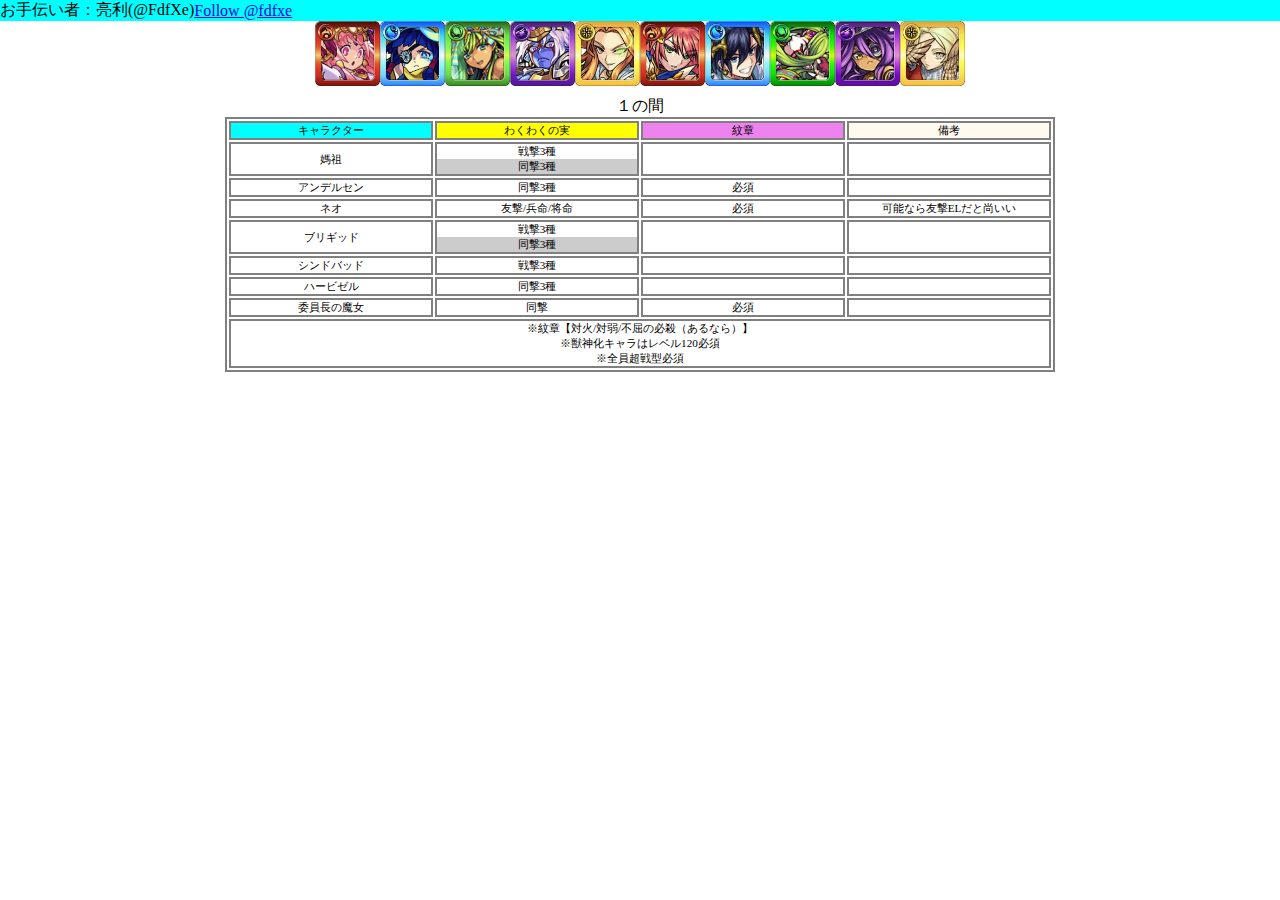
==== @FdfXe/index.html @ cffade26 "Add files via upload" ====
<!DOCTYPE html>
<html lang="ja">
<head>
    <meta charset="UTF-8">
    <meta http-equiv="X-UA-Compatible" content="IE=edge">
    <meta name="viewport" content="width=device-width, initial-scale=1.0">
    <title>天魔手伝い注意事項</title>
    <link rel="stylesheet" href="style.css">
    <link rel="stylesheet" href="../common.css">
    <link rel="shortcut icon" href="../img//tenma_thum.png" type="image/x-icon">
</head>
<body>
    <header>
        <div id="head">
          お手伝い者：亮利(@FdfXe)<a href="https://twitter.com/fdfxe?ref_src=twsrc%5Etfw" class="twitter-follow-button" data-show-count="false">Follow @fdfxe</a><script async src="https://platform.twitter.com/widgets.js" charset="utf-8"></script>
        </div>
    </header>

    <div class="tabs">
      <div class="tabs_container">
        <input id="flr-one" type="radio" name="tab_item">
        <label class="tab_item" id="flr-one_label" for="flr-one" accesskey="1"><!--１の間--></label>
        <input id="flr-two" type="radio" name="tab_item">
        <label class="tab_item" id="flr-two_label" for="flr-two" accesskey="2"><!--２の間--></label>
        <input id="flr-three" type="radio" name="tab_item">
        <label class="tab_item" id="flr-three_label" for="flr-three" accesskey="3"><!--３の間--></label>
        <input id="flr-four" type="radio" name="tab_item">
        <label class="tab_item" id="flr-four_label" for="flr-four" accesskey="4"><!--４の間--></label>
        <input id="flr-five" type="radio" name="tab_item">
        <label class="tab_item" id="flr-five_label" for="flr-five" accesskey="5"><!--５の間--></label>
        <input id="flr-six" type="radio" name="tab_item">
        <label class="tab_item" id="flr-six_label" for="flr-six" accesskey="6"><!--６の間--></label>
        <input id="flr-seven" type="radio" name="tab_item">
        <label class="tab_item" id="flr-seven_label" for="flr-seven" accesskey="7"><!--７の間--></label>
        <input id="flr-eight" type="radio" name="tab_item">
        <label class="tab_item" id="flr-eight_label" for="flr-eight" accesskey="8"><!--８の間--></label>
        <input id="flr-nine" type="radio" name="tab_item">
        <label class="tab_item" id="flr-nine_label" for="flr-nine" accesskey="9"><!--９の間--></label>
        <input id="flr-ten" type="radio" name="tab_item">
        <label class="tab_item" id="flr-ten_label" for="flr-ten" accesskey="0"><!--１０の間--></label>
      </div>

      <!-- 1の間 -->
      <div class="tab_content" id="flr-one_content">
        <div class="tab_content_description">
          <p class="c-txtsp">１の間</p>
          <table>
              <tr>
                  <td class="charactor">キャラクター</td>
                  <td class="wakuwaku">わくわくの実</td>
                  <td class="emblem">紋章</td>
                  <td class="remarks">備考</td>
              </tr>
              <tr>
                  <td>媽祖</td>
                  <td>
                    <p>戦撃3種</p>
                    <p>同撃3種</p>
                  </td>
                  <td></td>
                  <td></td>
              </tr>
              <tr>
                  <td>アンデルセン</td>
                  <td>同撃3種</td>
                  <td>必須</td>
                  <td></td>
              </tr>
              <tr>
                  <td>ネオ</td>
                  <td>友撃/兵命/将命</td>
                  <td>必須</td>
                  <td>可能なら友撃ELだと尚いい</td>
              </tr>
              <tr>
                  <td>ブリギッド</td>
                  <td>
                    <p>戦撃3種</p>
                    <p>同撃3種</p>
                  </td>
                  <td></td>
                  <td></td>
              </tr>
              <tr>
                  <td>シンドバッド</td>
                  <td>戦撃3種</td>
                  <td></td>
                  <td></td>
              </tr>
              <tr>
                  <td>ハービゼル</td>
                  <td>同撃3種</td>
                  <td></td>
                  <td></td>
              </tr>
              <tr>
                  <td>委員長の魔女</td>
                  <td>同撃</td>
                  <td>必須</td>
                  <td></td>
              </tr>
              <tr><td colspan="4">
                ※紋章【対火/対弱/不屈の必殺（あるなら）】
                <br>※獣神化キャラはレベル120必須
                <br>※全員超戦型必須
              </td></tr>
          </table>
        </div>
      </div>
      <!-- 2の間 -->
      <div class="tab_content" id="flr-two_content">
        <div class="tab_content_description">
          <p class="c-txtsp">２の間</p>
          <table>
            <tr>
              <td class="charactor">キャラクター</td>
              <td class="wakuwaku">わくわくの実</td>
              <td class="emblem">紋章</td>
              <td class="remarks">備考</td>
            </tr>
            <tr>
              <td>中臣鎌足</td>
              <td>
                <p>戦撃3種</p>
                <p>戦撃/戦命撃/将命</p>
                <p>同命/同速命/将命</p>
                <p>撃撃3種</p>
                <p>同撃3種</p>
              </td>
              <td></td>
              <td>超戦型必須</td>
            </tr>
            <tr>
              <td>ツタンカーメン</td>
              <td>戦撃3種</td>
              <td>推奨</td>
              <td>
                <p>紋章にひよこあると尚○</p>
                <p>超戦型必須</p>
              </td>
            </tr>
            <tr>
              <td>プレデビオル</td>
              <td>同撃3種</td>
              <td>推奨</td>
              <td>超戦型必須</td>
            </tr>
            <tr>
              <td>
                <p>木崎レイジ<sup>※1</sup></p>
                <p>弁慶<sup>※1</sup></p>
              </td>
              <td>同撃3種</td>
              <td>必須</td>
              <td>
                <p>紋章にひよこあると尚○</p>
                <p>超戦型必須</p>
              </td>
            </tr>
            <tr>
              <td>麻倉葉<sup>※1</sup></td>
              <td>同命/同速命/将命</td>
              <td></td>
              <td>紋章にひよこあると尚○<br>※2</td>
            </tr>
            <tr>
              <td colspan="4" class="comment">
                <p>
                  ※紋章【対水】
                  <br>※獣神化キャラはレベル120必須
                </p>
                <p>※1 可能だがプレビデオル推奨</p>
                <p>※2 麻倉葉はマルチステイ編成となる事と、依頼者が今後1人で勝てる様になる事を考慮するとサポートキャラよりアタッカーキャラを動かした方がよいため、キャラがいない場合でお願いします</p>
              </td>
            </tr>
          </table>
        </div>
      </div>
      <!-- 3の間 -->
      <div class="tab_content" id="flr-three_content">
        <div class="tab_content_description">
          <p class="c-txtsp">３の間</p>
          <table>
            <tr>
              <td class="charactor">キャラクター</td>
              <td class="wakuwaku">わくわくの実</td>
              <td class="emblem">紋章</td>
              <td class="remarks">備考</td>
            </tr>
            <tr>
              <td>鬼丸</td>
              <td>
                <p>同命/戦命撃/将命</p>
                <p>撃撃/戦撃/撃命撃</p>
                <p>同撃3種</p>
                <p>戦撃3種</p>
                <p>撃撃3種</p>
              </td>
              <td></td>
              <td>超戦型必須</td>
            </tr>
            <tr>
              <td>
                <p>アヌ</p>
                <p>えびす</p>
                <p>曹操</p>
                <p>アルスラーン</p>
              </td>
              <td>撃撃3種</td>
              <td>推奨</td>
              <td>超戦型必須</td>
            </tr>
            <tr>
              <td>
                <p>アップル</p>
                <p>マスタング</p>
                <p>バーソロミューロバーツ</p>
                <p>スキッティ</p>
                <p>ペルセウス</p>
                <p>楊貴妃</p>
                <p>エリザベス一世</p>
                <p>リンツー</p>
                <p>アレキサンドライト</p>
              </td>
              <td>同命/ちび癒し/ケガ減り</td>
              <td>推奨</td>
              <td>
                <p>【同命/ちび癒し/ケガ減り】厳選キャラ群</p>
                <p>上から推奨順</p>
                <p>スキッティとリンツーは不屈の必殺不要</p>
              </td>
            </tr>
            <tr>
              <td>フレアミス</td>
              <td>ちび癒し</td>
              <td>推奨</td>
              <td></td>
            </tr>
            <tr>
              <td>
                <p>ザッハトルテ</p>
                <p>チュミー</p>
              </td>
              <td>
                <p>ちび癒し</p>
                <p>ケガ減り</p>
              </td>
              <td>推奨</td>
              <td></td>
            </tr>
            <tr>
              <td colspan="4">
                ※3の間は爆発枠を入れて鬼丸にパワーフィールドを安定して乗せる場合と、爆発枠無しで鬼丸艦隊にする場合がありますが、どちらでも対応出来ます、ファウストはお手伝いを依頼される方が一人でも勝てる様にするためを考えた場合にややファウスト頼りになる部分が多いので使わない事にしました
                <br>※紋章【対木/対弱/不屈の必殺(あるなら)】
                <br>※獣神化キャラはレベル120必須
              </td>
            </tr>
          </table>
        </div>
      </div>
      <!-- 4の間 -->
      <div class="tab_content" id="flr-four_content">
        <div class="tab_content_description">
          <p class="c-txtsp">４の間</p>
          <table>
              <tr>
                <td class="charactor">キャラクター</td>
                <td class="wakuwaku">わくわくの実</td>
                <td class="emblem">紋章</td>
                <td class="remarks">備考</td>
              </tr>
              
              <tr>
                <td>ニュートンα</td>
                <td>
                  <p>戦撃3種</p>
                  <p>撃撃3種</p>
                  <p>兵命/将命</p>
                  <p>同撃3種</p>
                </td>
                <td></td>
                <td>超戦型必須</td>
              </tr>
              <tr>
                <td>アムロ</td>
                <td>同撃/兵命/将命</td>
                <td>推奨</td>
                <td>超戦型必須</td>
              </tr>
              <tr>
                <td>ドン・キホーテ</td>
                <td>同撃/兵命/将命</td>
                <td>推奨</td>
                <td></td>
              </tr>
              <tr>
                <td>ジャック・ザ・リッパー</td>
                <td>
                  <p>撃撃3種</p>
                  <p>同撃3種</p>
                </td>
                <td>推奨</td>
                <td></td>
              </tr>
              <tr>
                <td>安倍晴明</td>
                <td>
                  <p>同撃/兵命/将命</p>
                  <p>撃撃3種</p>
                </td>
                <td>推奨</td>
                <td>コネクトスキルの書必須</td>
              </tr>
              <tr>
                <td>
                  <p>ロイゼ</p>
                  <p>ドローン</p>
                  <p>リカラス</p>
                </td>
                <td>同撃/兵命/将命</td>
                <td>必須</td>
                <td></td>
              </tr>
              <tr>
                <td>リバティ</td>
                <td>
                  <p>撃撃3種</p>
                  <p>兵命/将命</p>
                </td>
                <td>必須</td>
                <td></td>
              </tr>
              <tr>
                <td>牡丹</td>
                <td>同撃/兵命/将命</td>
                <td>必須</td>
                <td></td>
              </tr>
              <tr>
                <td>ドローン</td>
                <td>同撃/兵命/将命</td>
                <td>必須</td>
                <td></td>
              </tr>
              <tr>
                <td>リカラス</td>
                <td>兵命/将命</td>
                <td>必須</td>
                <td></td>
              </tr>
              <tr>
                <td colspan="4">
                  ※紋章【対闇/対弱】
                  <br>※獣神化キャラはレベル120必須
                </td>
              </tr>
          </table>
        </div>
      </div>
      <!-- 5の間 -->
      <div class="tab_content" id="flr-five_content">
        <div class="tab_content_description">
          <p class="c-txtsp">５の間</p>
          <table>
              <tr>
                <td class="charactor">キャラクター</td>
                <td class="wakuwaku">わくわくの実</td>
                <td class="emblem">紋章</td>
                <td class="remarks">備考</td>
              </tr>
              <tr>
                <td>キャラクター</td>
                <td>わくわくの実</td>
                <td>紋章</td>
                <td>備考</td>
              </tr>
          </table>
        </div>
      </div>
      <!-- 6の間 -->
      <div class="tab_content" id="flr-six_content">
        <div class="tab_content_description">
          <p class="c-txtsp">６の間</p>
          <table>
              <tr>
                <td class="charactor">キャラクター</td>
                <td class="wakuwaku">わくわくの実</td>
                <td class="emblem">紋章</td>
                <td class="remarks">備考</td>
              </tr>
              <tr>
                <td>キャラクター</td>
                <td>わくわくの実</td>
                <td>紋章</td>
                <td>備考</td>
              </tr>
          </table>
        </div>
      </div>
      <!-- 7の間 -->
      <div class="tab_content" id="flr-seven_content">
        <div class="tab_content_description">
          <p class="c-txtsp">７の間</p>
          <table>
              <tr>
                <td class="charactor">キャラクター</td>
                <td class="wakuwaku">わくわくの実</td>
                <td class="emblem">紋章</td>
                <td class="remarks">備考</td>
              </tr>
              <tr>
                <td>キャラクター</td>
                <td>わくわくの実</td>
                <td>紋章</td>
                <td>備考</td>
              </tr>
          </table>
        </div>
      </div>
      <!-- 8の間 -->
      <div class="tab_content" id="flr-eight_content">
        <div class="tab_content_description">
          <p class="c-txtsp">８の間</p>
          <table>
              <tr>
                <td class="charactor">キャラクター</td>
                <td class="wakuwaku">わくわくの実</td>
                <td class="emblem">紋章</td>
                <td class="remarks">備考</td>
              </tr>
              <tr>
                <td>キャラクター</td>
                <td>わくわくの実</td>
                <td>紋章</td>
                <td>備考</td>
              </tr>
          </table>
        </div>
      </div>
      <!-- 9の間 -->
      <div class="tab_content" id="flr-nine_content">
        <div class="tab_content_description">
          <p class="c-txtsp">９の間</p>
          <table>
              <tr>
                <td class="charactor">キャラクター</td>
                <td class="wakuwaku">わくわくの実</td>
                <td class="emblem">紋章</td>
                <td class="remarks">備考</td>
              </tr>
              <tr>
                <td>キャラクター</td>
                <td>わくわくの実</td>
                <td>紋章</td>
                <td>備考</td>
              </tr>
          </table>
        </div>
      </div>
      <!-- 10の間 -->
      <div class="tab_content" id="flr-ten_content">
        <div class="tab_content_description">
          <p class="c-txtsp">１０の間</p>
          <table>
              <tr>
                <td class="charactor">キャラクター</td>
                <td class="wakuwaku">わくわくの実</td>
                <td class="emblem">紋章</td>
                <td class="remarks">備考</td>
              </tr>
              <tr>
                <td>キャラクター</td>
                <td>わくわくの実</td>
                <td>紋章</td>
                <td>備考</td>
              </tr>
          </table>
        </div>
      </div>
    </div>

    <footer></footer>
    <script src="./script.js"></script>
</body>
</html>
---- common.css ----
.charactor {
    background-color: aqua;
}
.wakuwaku {
    background-color: yellow;
}
.emblem {
    background-color: violet;
}
.remarks {
    background-color: floralwhite;
}

#flr-one_label {
    background:
        url(./img/1.jpg) no-repeat center/100%;
}
#flr-two_label {
    background:
        url(./img/2.jpg) no-repeat center/100%;
}
#flr-three_label {
    background:
        url(./img/3.jpg) no-repeat center/100%;
}
#flr-four_label {
    background:
        url(./img/4.jpg) no-repeat center/100%;
}
#flr-five_label {
    background:
        url(./img/5.jpg) no-repeat center/100%;
}
#flr-six_label {
    background:
        url(./img/6.jpg) no-repeat center/100%;
}
#flr-seven_label {
    background:
        url(./img/7.jpg) no-repeat center/100%;
}
#flr-eight_label {
    background:
        url(./img/8.jpg) no-repeat center/100%;
}
#flr-nine_label {
    background:
        url(./img/9.jpg) no-repeat center/100%;
}
#flr-ten_label {
    background:
        url(./img/10.jpg) no-repeat center/100%;
}

* {
    padding: 0;
    margin: 0;
}
::-webkit-scrollbar {
    display: none;
}

#head {
    width: 100%;
    background-color: aqua;
}
.twitter-follow-button {
    vertical-align: middle;
}

/*タブ切り替え全体のスタイル*/
.tabs {
    margin-top: 50px;
    padding-bottom: 40px;
    background-color: #fff;
    /* box-shadow: 0 0 10px rgba(0, 0, 0, 0.2); */
    width: 100%;
    margin: 0 auto;
}

/*タブのスタイル*/
.tab_item {
    display: flex;
    justify-content: center;
    align-items: center;
    float: left;
    margin: auto;
    transition: all 0.2s ease;
}
.tab_item:hover {
    opacity: 0.75;
}

/*ラジオボタンを全て消す*/
input[name="tab_item"] {
    display: none;
}

/*タブ切り替えの中身のスタイル*/
.tab_content {
    display: none;
    padding: 10px 10px 0;
    clear: both;
    overflow: hidden;
}
.tab_content_description p {
    text-align: center;
}

/* タブ内テーブルスタイル */
table, td, td{
    border: 2px #808080 solid;
}
table {
    max-width: 830px;
    width: 100%;
    margin: 0 auto;
    font-size: .7em;
}
td {
    width: calc(100%/4);
    text-align: center;
}
td p:nth-child(even) {
    background-color: #ccc;
}
.comment *{
    background-color: white !important;
}

#flr-one:checked ~ #flr-one_label, #flr-two:checked ~ #flr-two_label, #flr-three:checked ~ #flr-three_label, #flr-four:checked ~ #flr-four_label, #flr-five:checked ~ #flr-five_label, #flr-six:checked ~ #flr-six_label, #flr-seven:checked ~ #flr-seven_label, #flr-eight:checked ~ #flr-eight_label, #flr-nine:checked ~ #flr-nine_label, #flr-ten:checked ~ #flr-ten_label{
    filter: brightness(160%) saturate(150%);
}

footer {
    display: flex;
    justify-content: center;
}
footer > a {
    margin: auto 0 0 0;
}

/* スマホ用サイズ */
@media (max-width:375px) {
    table {
        font-size: .3em;
    }
}
@media (max-width:420px) {
    table {
        font-size: .4em;
    }
    .tab_item {
        width: 20vw;   
        height: 20vw;
    }
}
@media (min-width:421px) and (max-width:649px) {
    .tab_item {
        width: 10vw;   
        height: 10vw;
    }
}
@media (min-width:650px) {
    .tab_item {
        width: 65px;
        height: 65px;
        margin: 0;
    }
    .tabs_container {
        display: flex;
        justify-content: center;
    }
}
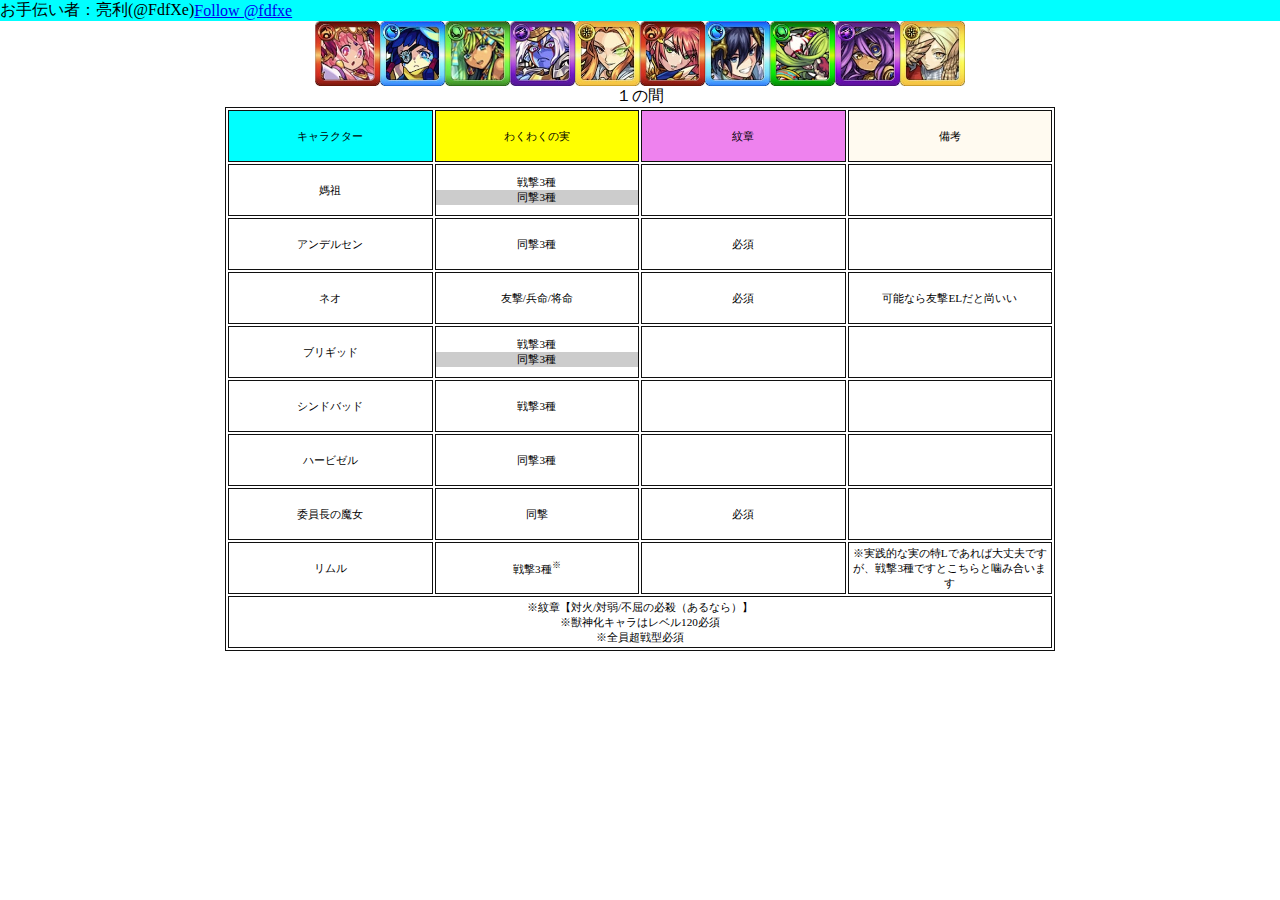
==== commit 0f6e240c: "Add files via upload" ====
--- a/@FdfXe/index.html
+++ b/@FdfXe/index.html
@@ -4,7 +4,19 @@
     <meta charset="UTF-8">
     <meta http-equiv="X-UA-Compatible" content="IE=edge">
     <meta name="viewport" content="width=device-width, initial-scale=1.0">
-    <title>天魔手伝い注意事項</title>
+    <title>天魔要求キャラ・わくわくの実</title>
+
+    <!-- Primary Meta Tags -->
+    <meta name="title" content="天魔要求キャラ・わくわくの実">
+    <meta name="description" content="手伝い者を選びサイトを移動してキャラクターとわくわくの実等を確認してください。">
+
+    <!-- Twitter -->
+    <meta property="twitter:card" content="summary">
+    <meta property="twitter:url" content="https://runaaa0712.github.io/tenma-otetudai/@FdfXe/index.html">
+    <meta property="twitter:title" content="@FdfXeさんの天魔お手伝い要求キャラクター&わくわくの実">
+    <meta property="twitter:description" content="各間のボスアイコンをタップし、キャラクターとわくわくの実等を確認してください。">
+    <meta property="twitter:image" content="https://runaaa0712.github.io/tenma-otetudai/img/tenma.jpg">
+
     <link rel="stylesheet" href="style.css">
     <link rel="stylesheet" href="../common.css">
     <link rel="shortcut icon" href="../img//tenma_thum.png" type="image/x-icon">
@@ -39,71 +51,81 @@
         <input id="flr-ten" type="radio" name="tab_item">
         <label class="tab_item" id="flr-ten_label" for="flr-ten" accesskey="0"><!--１０の間--></label>
       </div>
-
+      
       <!-- 1の間 -->
       <div class="tab_content" id="flr-one_content">
         <div class="tab_content_description">
           <p class="c-txtsp">１の間</p>
           <table>
               <tr>
-                  <td class="charactor">キャラクター</td>
-                  <td class="wakuwaku">わくわくの実</td>
-                  <td class="emblem">紋章</td>
-                  <td class="remarks">備考</td>
-              </tr>
-              <tr>
-                  <td>媽祖</td>
-                  <td>
-                    <p>戦撃3種</p>
-                    <p>同撃3種</p>
-                  </td>
-                  <td></td>
-                  <td></td>
-              </tr>
-              <tr>
-                  <td>アンデルセン</td>
-                  <td>同撃3種</td>
-                  <td>必須</td>
-                  <td></td>
-              </tr>
-              <tr>
-                  <td>ネオ</td>
-                  <td>友撃/兵命/将命</td>
-                  <td>必須</td>
-                  <td>可能なら友撃ELだと尚いい</td>
-              </tr>
-              <tr>
-                  <td>ブリギッド</td>
-                  <td>
-                    <p>戦撃3種</p>
-                    <p>同撃3種</p>
-                  </td>
-                  <td></td>
-                  <td></td>
-              </tr>
-              <tr>
-                  <td>シンドバッド</td>
-                  <td>戦撃3種</td>
-                  <td></td>
-                  <td></td>
-              </tr>
-              <tr>
-                  <td>ハービゼル</td>
-                  <td>同撃3種</td>
-                  <td></td>
-                  <td></td>
-              </tr>
-              <tr>
-                  <td>委員長の魔女</td>
-                  <td>同撃</td>
-                  <td>必須</td>
-                  <td></td>
-              </tr>
-              <tr><td colspan="4">
+                <td class="charactor">キャラクター</td>
+                <td class="wakuwaku">わくわくの実</td>
+                <td class="emblem">紋章</td>
+                <td class="remarks">備考</td>
+              </tr>
+              <tr>
+                <td class="maso">媽祖</td>
+                <td>
+                  <p>戦撃3種</p>
+                  <p>同撃3種</p>
+                </td>
+                <td></td>
+                <td></td>
+              </tr>
+              <tr>
+                <td>アンデルセン</td>
+                <td>同撃3種</td>
+                <td>必須</td>
+                <td></td>
+              </tr>
+              <tr>
+                <td>ネオ</td>
+                <td>友撃/兵命/将命</td>
+                <td>必須</td>
+                <td>可能なら友撃ELだと尚いい</td>
+              </tr>
+              <tr>
+                <td>ブリギッド</td>
+                <td>
+                  <p>戦撃3種</p>
+                  <p>同撃3種</p>
+                </td>
+                <td></td>
+                <td></td>
+              </tr>
+              <tr>
+                <td>シンドバッド</td>
+                <td>戦撃3種</td>
+                <td></td>
+                <td></td>
+              </tr>
+              <tr>
+                <td>ハービゼル</td>
+                <td>同撃3種</td>
+                <td></td>
+                <td></td>
+              </tr>
+              <tr>
+                <td>委員長の魔女</td>
+                <td>同撃</td>
+                <td>必須</td>
+                <td></td>
+              </tr>
+              <tr>
+                <td class="maso">リムル</td>
+                <td>
+                  <p>戦撃3種<sup>※</sup></p>
+                </td>
+                <td></td>
+                <td>※実践的な実の特Lであれば大丈夫ですが、戦撃3種ですとこちらと噛み合います</td>
+              </tr>
+              <tr>
+                <td colspan="4">
                 ※紋章【対火/対弱/不屈の必殺（あるなら）】
                 <br>※獣神化キャラはレベル120必須
                 <br>※全員超戦型必須
-              </td></tr>
+                </td>
+              </tr>
           </table>
         </div>
       </div>
@@ -269,7 +291,6 @@
                 <td class="emblem">紋章</td>
                 <td class="remarks">備考</td>
               </tr>
-              
               <tr>
                 <td>ニュートンα</td>
                 <td>
@@ -315,7 +336,6 @@
                 <td>
                   <p>ロイゼ</p>
                   <p>ドローン</p>
-                  <p>リカラス</p>
                 </td>
                 <td>同撃/兵命/将命</td>
                 <td>必須</td>
@@ -369,11 +389,53 @@
                 <td class="remarks">備考</td>
               </tr>
               <tr>
-                <td>キャラクター</td>
-                <td>わくわくの実</td>
-                <td>紋章</td>
-                <td>備考</td>
-              </tr>
+                <td>ハデス</td>
+                <td>
+                  <p>戦撃3種</p>
+                  <p>撃撃3種</p>
+                  <p>同撃3種</p>
+                </td>
+                <td rowspan="7">必須</td>
+                <td></td>
+              </tr>
+              <tr>
+                <td>ジキル&ハイド</td>
+                <td>撃撃3種</td>
+                <td></td>
+              </tr>
+              <tr>
+                <td>ブーゲンビリア</td>
+                <td>撃撃3種</td>
+                <td></td>
+              </tr>
+              <tr>
+                <td>オペコ</td>
+                <td>撃撃3種</td>
+                <td></td>
+              </tr>
+              <tr>
+                <td>アビルダ</td>
+                <td>撃撃3種</td>
+                <td></td>
+              </tr>
+              <tr>
+                <td>ヒノエンマ</td>
+                <td>撃撃/撃命撃</td>
+                <td></td>
+              </tr>
+              <tr>
+                <td>メモリー</td>
+                <td>
+                  <p>撃撃3種</p>
+                  <p>戦撃3種</p>
+                </td>
+                <td></td>
+              </tr>
+              <tr><td colspan="4">
+                ※紋章【対光/対弱】
+                <br>※獣神化キャラはレベル120必須
+                <br>※ハデスとジキル&ハイド以外はクリアするまでにお時間頂きますm(_ _)m
+              </td></tr>
           </table>
         </div>
       </div>
@@ -381,6 +443,77 @@
       <div class="tab_content" id="flr-six_content">
         <div class="tab_content_description">
           <p class="c-txtsp">６の間</p>
+          <table>
+            <tr>
+              <td class="charactor">キャラクター</td>
+              <td class="wakuwaku">わくわくの実</td>
+              <td class="emblem">紋章</td>
+              <td class="remarks">備考</td>
+            </tr>
+            <tr>
+              <td>ピリカ</td>
+              <td>
+                <p>速必殺/戦撃/戦命撃</p>
+                <p>速必殺/兵命/将命</p>
+                <p>同撃3種</p>
+                <p>戦撃3種</p>
+              </td>
+              <td rowspan="8">必須</td>
+              <td></td>
+            </tr>
+            <tr>
+              <td>ロイド</td>
+              <td>戦撃3種</td>
+              <td></td>
+            </tr>
+            <tr>
+              <td>ネプトゥーヌス</td>
+              <td>撃撃3種</td>
+              <td></td>
+            </tr>
+            <tr>
+              <td>日番谷</td>
+              <td>
+                <p>撃撃3種</p>
+                <p>速必殺/兵命/同撃</p>
+              </td>
+              <td></td>
+            </tr>
+            <tr>
+              <td>ラムα</td>
+              <td>戦撃3種</td>
+              <td></td>
+            </tr>
+            <tr>
+              <td>ダイ</td>
+              <td>
+                <p>速必殺/撃撃/撃命撃</p>
+                <p>撃撃3種</p>
+                <p>撃撃/撃命撃/将命<sup>※</sup></p>
+              </td>
+              <td>※こちらと実の兼ね合いを取って勝つことにこだわる方のみ</td>
+            </tr>
+            <tr>
+              <td>河童</td>
+              <td>速必殺</td>
+              <td></td>
+            </tr>
+            <tr>
+              <td>リムル</td>
+              <td>兵命/将命<sup>※</sup></td>
+              <td>※実践的な実の特Lであれば大丈夫ですが、兵命　将命ですとこちらと噛み合います</td>
+            </tr>
+            <tr><td colspan="4">
+              ※紋章【対火/対弱/火柱耐性/精神力】
+              <br>※獣神化キャラはレベル120必須
+            </td></tr>
+          </table>
+        </div>
+      </div>
+      <!-- 7の間 -->
+      <div class="tab_content" id="flr-seven_content">
+        <div class="tab_content_description">
+          <p class="c-txtsp">７の間</p>
           <table>
               <tr>
                 <td class="charactor">キャラクター</td>
@@ -389,18 +522,97 @@
                 <td class="remarks">備考</td>
               </tr>
               <tr>
-                <td>キャラクター</td>
-                <td>わくわくの実</td>
-                <td>紋章</td>
-                <td>備考</td>
-              </tr>
-          </table>
-        </div>
-      </div>
-      <!-- 7の間 -->
-      <div class="tab_content" id="flr-seven_content">
-        <div class="tab_content_description">
-          <p class="c-txtsp">７の間</p>
+                <td>三日月</td>
+                <td>
+                  <p>友撃EL/同命/同速命</p>
+                  <p>友撃EL/撃命/同撃速</p>
+                  <p>友撃EL/同撃/同命撃</p>
+                </td>
+                <td>必須</td>
+                <td></td>
+              </tr>
+              <tr>
+                <td>ツタンカーメン</td>
+                <td>撃命撃/兵命/将命</td>
+                <td>推奨</td>
+                <td></td>
+              </tr>
+              <tr>
+                <td>ヤクモ</td>
+                <td>
+                  <p>同撃3種</p>
+                  <p>撃撃3種</p>
+                  <p>戦撃3種</p>
+                  <p>友撃/兵命/将命</p>
+                </td>
+                <td></td>
+                <td>わくわくの実は左記の中からお好きな組み合わせ。被りを避けるのであれば戦撃3種以外</td>
+              </tr>
+              <tr>
+                <td>ゾロ</td>
+                <td>友撃/(同撃or同命撃or同撃速)*2</td>
+                <td>推奨</td>
+                <td></td>
+              </tr>
+              <tr>
+                <td>レムα</td>
+                <td>同撃3種</td>
+                <td></td>
+                <td></td>
+              </tr>
+              <tr>
+                <td>バッハ</td>
+                <td>同撃3種</td>
+                <td></td>
+                <td></td>
+              </tr>
+              <tr>
+                <td>えび天</td>
+                <td>撃撃3種</td>
+                <td></td>
+                <td></td>
+              </tr>
+              <tr>
+                <td>坂上田村麻呂</td>
+                <td>
+                  <p>速必殺/(撃撃/撃命撃/撃撃速)*2</p>
+                  <p>速必殺/兵命/将命</p>
+                </td>
+                <td></td>
+                <td></td>
+              </tr>
+              <tr>
+                <td>シュブニグラス</td>
+                <td>
+                  <p>撃撃3種</p>
+                  <p>同撃3種</p>
+                </td>
+                <td>推奨</td>
+                <td></td>
+              </tr>
+              <tr>
+                <td>ヒューズ</td>
+                <td>撃撃/撃命撃</td>
+                <td>推奨</td>
+                <td></td>
+              </tr>
+              <tr>
+                <td>クティーラ</td>
+                <td>撃撃/撃命撃</td>
+                <td>推奨</td>
+                <td></td>
+              </tr>
+              <tr><td colspan="4">
+                ※紋章【対水/対弱】
+                <br>※獣神化キャラはレベル120必須
+              </td></tr>
+          </table>
+        </div>
+      </div>
+      <!-- 8の間 -->
+      <div class="tab_content" id="flr-eight_content">
+        <div class="tab_content_description">
+          <p class="c-txtsp">８の間</p>
           <table>
               <tr>
                 <td class="charactor">キャラクター</td>
@@ -409,18 +621,64 @@
                 <td class="remarks">備考</td>
               </tr>
               <tr>
-                <td>キャラクター</td>
-                <td>わくわくの実</td>
+                <td>エレン</td>
+                <td>速必殺/同撃/同撃速</td>
+                <td>必須</td>
+                <td></td>
+              </tr>
+              <tr>
+                <td>ヨル</td>
+                <td>友撃EL/同命撃/将命</td>
+                <td>必須</td>
+                <td></td>
+              </tr>
+              <tr>
+                <td>額田</td>
+                <td>速必殺/兵命/撃撃</td>
+                <td>推奨</td>
+                <td>即必殺は別の実でも可</td>
+              </tr>
+              <tr>
+                <td>マルタα</td>
+                <td>戦撃3種</td>
                 <td>紋章</td>
-                <td>備考</td>
-              </tr>
-          </table>
-        </div>
-      </div>
-      <!-- 8の間 -->
-      <div class="tab_content" id="flr-eight_content">
-        <div class="tab_content_description">
-          <p class="c-txtsp">８の間</p>
+                <td></td>
+              </tr>
+              <tr>
+                <td>アルスラーン</td>
+                <td>同撃/撃撃/兵命</td>
+                <td>紋章</td>
+                <td></td>
+              </tr>
+              <tr>
+                <td>パンデモニウム</td>
+                <td>同撃/撃撃/兵命</td>
+                <td>必須</td>
+                <td></td>
+              </tr>
+              <tr>
+                <td>カルニベ</td>
+                <td>同撃/撃撃/撃命撃</td>
+                <td></td>
+                <td></td>
+              </tr>
+              <tr>
+                <td>ファウスト錬金側</td>
+                <td>同撃3種</td>
+                <td></td>
+                <td>普段、覚醒者側で使用されている方は同撃ベースに友撃が1つ混じっていても大丈夫です</td>
+              </tr>
+              <tr><td colspan="4">
+                ※紋章【対木/対弱】
+                <br>※獣神化キャラはレベル120必須
+              </td></tr>
+          </table>
+        </div>
+      </div>
+      <!-- 9の間 -->
+      <div class="tab_content" id="flr-nine_content">
+        <div class="tab_content_description">
+          <p class="c-txtsp">９の間</p>
           <table>
               <tr>
                 <td class="charactor">キャラクター</td>
@@ -429,18 +687,65 @@
                 <td class="remarks">備考</td>
               </tr>
               <tr>
-                <td>キャラクター</td>
-                <td>わくわくの実</td>
-                <td>紋章</td>
-                <td>備考</td>
-              </tr>
-          </table>
-        </div>
-      </div>
-      <!-- 9の間 -->
-      <div class="tab_content" id="flr-nine_content">
-        <div class="tab_content_description">
-          <p class="c-txtsp">９の間</p>
+                <td>フランクリンα</td>
+                <td>戦撃3種</td>
+                <td rowspan="7">必須</td>
+                <td></td>
+              </tr>
+              <tr>
+                <td>ムー</td>
+                <td>
+                  <p>撃撃3種</p>
+                  <p>同撃/兵命/将命</p>
+                  <p>戦撃/兵命/将命</p>
+                </td>
+                <td></td>
+              </tr>
+              <tr>
+                <td>鍾馗</td>
+                <td>
+                  <p>撃撃3種</p>
+                  <p>同撃/兵命/将命</p>
+                </td>
+                <td></td>
+              </tr>
+              <tr>
+                <td>デンジ</td>
+                <td>同撃3種</td>
+                <td></td>
+              </tr>
+              <tr>
+                <td>サルタヒコ</td>
+                <td>
+                  <p>撃撃3種</p>
+                  <p>同撃/兵命/将命</p>
+                </td>
+                <td></td>
+              </tr>
+              <tr>
+                <td>チヨ</td>
+                <td>
+                  <p>戦撃/兵命/将命</p>
+                  <p>同撃/兵命/将命</p>
+                </td>
+                <td></td>
+              </tr>
+              <tr>
+                <td>リカラス</td>
+                <td>兵命/将命</td>
+                <td></td>
+              </tr>
+              <tr><td colspan="4">
+                ※紋章【対闇/対弱】
+                <br>※獣神化キャラはレベル120必須
+              </td></tr>
+          </table>
+        </div>
+      </div>
+      <!-- 10の間 -->
+      <div class="tab_content" id="flr-ten_content">
+        <div class="tab_content_description">
+          <p class="c-txtsp">１０の間</p>
           <table>
               <tr>
                 <td class="charactor">キャラクター</td>
@@ -449,31 +754,60 @@
                 <td class="remarks">備考</td>
               </tr>
               <tr>
-                <td>キャラクター</td>
-                <td>わくわくの実</td>
-                <td>紋章</td>
-                <td>備考</td>
-              </tr>
-          </table>
-        </div>
-      </div>
-      <!-- 10の間 -->
-      <div class="tab_content" id="flr-ten_content">
-        <div class="tab_content_description">
-          <p class="c-txtsp">１０の間</p>
-          <table>
-              <tr>
-                <td class="charactor">キャラクター</td>
-                <td class="wakuwaku">わくわくの実</td>
-                <td class="emblem">紋章</td>
-                <td class="remarks">備考</td>
-              </tr>
-              <tr>
-                <td>キャラクター</td>
-                <td>わくわくの実</td>
-                <td>紋章</td>
-                <td>備考</td>
-              </tr>
+                <td>ソロモン</td>
+                <td>友撃/兵命/将命</td>
+                <td rowspan="8">必須</td>
+                <td>紋章【対弱/対火/対木/対闇】</td>
+              </tr>
+              <tr>
+                <td>バビロン</td>
+                <td>同撃3種</td>
+                <td>紋章【対弱/対光/対木/対闇】</td>
+              </tr>
+              <tr>
+                <td>ヤクモ</td>
+                <td>
+                  <p>戦撃3種</p>
+                  <p>撃撃3種</p>
+                  <p>同撃3種</p>
+                </td>
+                <td>紋章【対弱/対闇/対木/対光】</td>
+              </tr>
+              <tr>
+                <td>オニキス</td>
+                <td>
+                  <p>同撃3種</p>
+                  <p>撃撃3種</p>
+                </td>
+                <td>紋章【対弱/対闇/対木/対光】</td>
+              </tr>
+              <tr>
+                <td>デビルズパンクインフェルノ</td>
+                <td>
+                  <p>速必殺/兵命/将命</p>
+                  <p>同撃/兵命/将命</p>
+                </td>
+                <td>紋章【対弱/対闇/対木/対光】</td>
+              </tr>
+              <tr>
+                <td>まどか</td>
+                <td>友撃/兵命/将命</td>
+                <td>紋章【対弱/対闇/対木/対光】</td>
+              </tr>
+              <tr>
+                <td>武則天</td>
+                <td>撃撃3種</td>
+                <td>紋章【対弱/対闇/対木/対光】</td>
+              </tr>
+              <tr>
+                <td>ムラクシヤ</td>
+                <td>撃撃3種</td>
+                <td>紋章【対弱/対闇/対木/対光】</td>
+              </tr>
+              <tr><td colspan="4">
+                ※紋章【対/対弱】
+                <br>※獣神化キャラはレベル120必須
+              </td></tr>
           </table>
         </div>
       </div>
--- a/common.css
+++ b/common.css
@@ -73,7 +73,6 @@
     margin-top: 50px;
     padding-bottom: 40px;
     background-color: #fff;
-    /* box-shadow: 0 0 10px rgba(0, 0, 0, 0.2); */
     width: 100%;
     margin: 0 auto;
 }
@@ -99,7 +98,6 @@
 /*タブ切り替えの中身のスタイル*/
 .tab_content {
     display: none;
-    padding: 10px 10px 0;
     clear: both;
     overflow: hidden;
 }
@@ -108,8 +106,8 @@
 }
 
 /* タブ内テーブルスタイル */
-table, td, td{
-    border: 2px #808080 solid;
+table, td{
+    border: 1.5px #101010 double;
 }
 table {
     max-width: 830px;
@@ -119,6 +117,7 @@
 }
 td {
     width: calc(100%/4);
+    height: 50px;
     text-align: center;
 }
 td p:nth-child(even) {
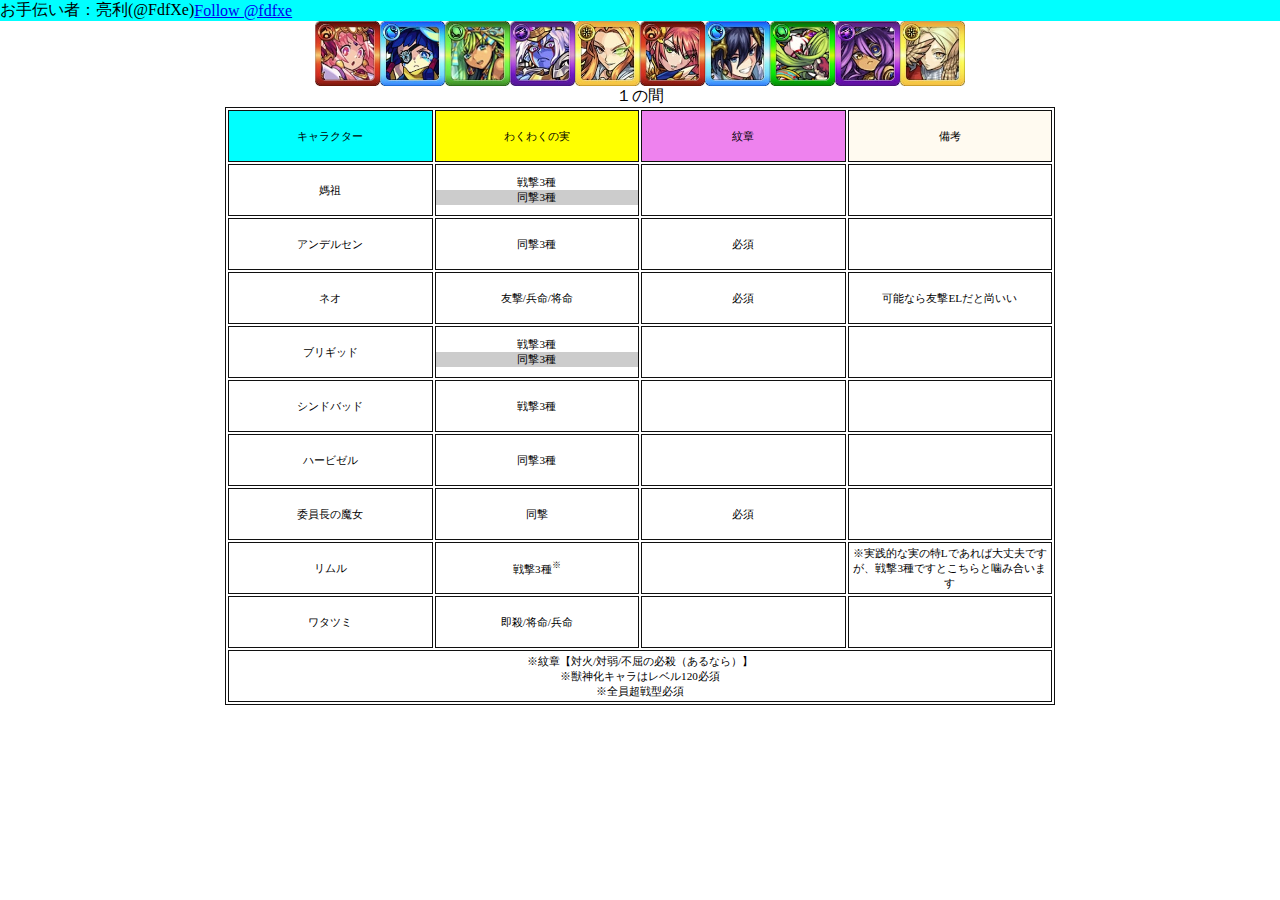
==== commit 5ec68990: "Add files via upload" ====
--- a/@FdfXe/index.html
+++ b/@FdfXe/index.html
@@ -120,6 +120,14 @@
                 <td>※実践的な実の特Lであれば大丈夫ですが、戦撃3種ですとこちらと噛み合います</td>
               </tr>
               <tr>
+                <td class="maso">ワタツミ</td>
+                <td>
+                  <p>即殺/将命/兵命</p>
+                </td>
+                <td></td>
+                <td></td>
+              </tr>
+              <tr>
                 <td colspan="4">
                 ※紋章【対火/対弱/不屈の必殺（あるなら）】
                 <br>※獣神化キャラはレベル120必須
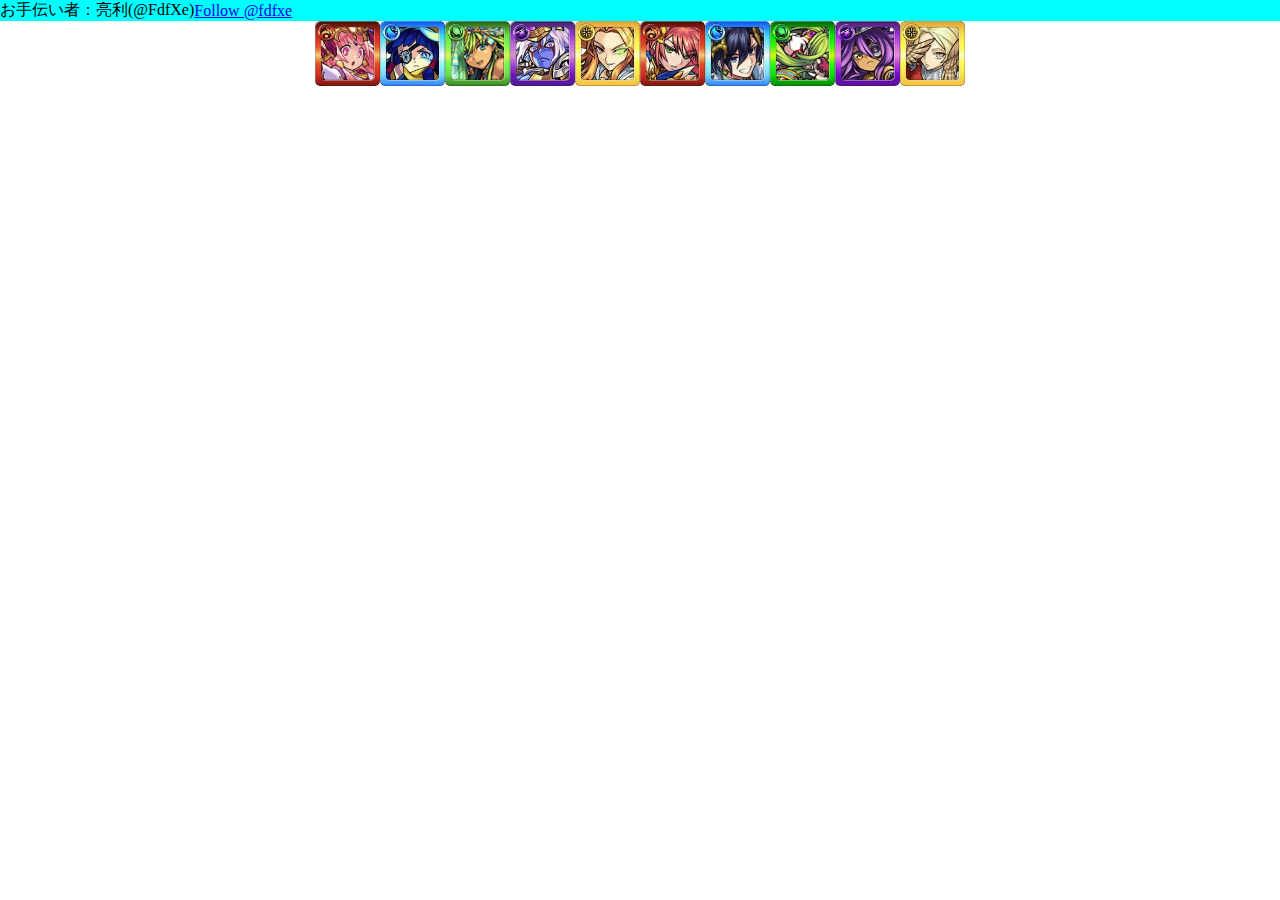
==== commit 76915875: "Add files via upload" ====
--- a/@FdfXe/index.html
+++ b/@FdfXe/index.html
@@ -28,7 +28,7 @@
         </div>
     </header>
 
-    <div class="tabs">
+    <div class="tabs" id="output">
       <div class="tabs_container">
         <input id="flr-one" type="radio" name="tab_item">
         <label class="tab_item" id="flr-one_label" for="flr-one" accesskey="1"><!--１の間--></label>
@@ -51,774 +51,6 @@
         <input id="flr-ten" type="radio" name="tab_item">
         <label class="tab_item" id="flr-ten_label" for="flr-ten" accesskey="0"><!--１０の間--></label>
       </div>
-      
-      <!-- 1の間 -->
-      <div class="tab_content" id="flr-one_content">
-        <div class="tab_content_description">
-          <p class="c-txtsp">１の間</p>
-          <table>
-              <tr>
-                <td class="charactor">キャラクター</td>
-                <td class="wakuwaku">わくわくの実</td>
-                <td class="emblem">紋章</td>
-                <td class="remarks">備考</td>
-              </tr>
-              <tr>
-                <td class="maso">媽祖</td>
-                <td>
-                  <p>戦撃3種</p>
-                  <p>同撃3種</p>
-                </td>
-                <td></td>
-                <td></td>
-              </tr>
-              <tr>
-                <td>アンデルセン</td>
-                <td>同撃3種</td>
-                <td>必須</td>
-                <td></td>
-              </tr>
-              <tr>
-                <td>ネオ</td>
-                <td>友撃/兵命/将命</td>
-                <td>必須</td>
-                <td>可能なら友撃ELだと尚いい</td>
-              </tr>
-              <tr>
-                <td>ブリギッド</td>
-                <td>
-                  <p>戦撃3種</p>
-                  <p>同撃3種</p>
-                </td>
-                <td></td>
-                <td></td>
-              </tr>
-              <tr>
-                <td>シンドバッド</td>
-                <td>戦撃3種</td>
-                <td></td>
-                <td></td>
-              </tr>
-              <tr>
-                <td>ハービゼル</td>
-                <td>同撃3種</td>
-                <td></td>
-                <td></td>
-              </tr>
-              <tr>
-                <td>委員長の魔女</td>
-                <td>同撃</td>
-                <td>必須</td>
-                <td></td>
-              </tr>
-              <tr>
-                <td class="maso">リムル</td>
-                <td>
-                  <p>戦撃3種<sup>※</sup></p>
-                </td>
-                <td></td>
-                <td>※実践的な実の特Lであれば大丈夫ですが、戦撃3種ですとこちらと噛み合います</td>
-              </tr>
-              <tr>
-                <td class="maso">ワタツミ</td>
-                <td>
-                  <p>即殺/将命/兵命</p>
-                </td>
-                <td></td>
-                <td></td>
-              </tr>
-              <tr>
-                <td colspan="4">
-                ※紋章【対火/対弱/不屈の必殺（あるなら）】
-                <br>※獣神化キャラはレベル120必須
-                <br>※全員超戦型必須
-                </td>
-              </tr>
-          </table>
-        </div>
-      </div>
-      <!-- 2の間 -->
-      <div class="tab_content" id="flr-two_content">
-        <div class="tab_content_description">
-          <p class="c-txtsp">２の間</p>
-          <table>
-            <tr>
-              <td class="charactor">キャラクター</td>
-              <td class="wakuwaku">わくわくの実</td>
-              <td class="emblem">紋章</td>
-              <td class="remarks">備考</td>
-            </tr>
-            <tr>
-              <td>中臣鎌足</td>
-              <td>
-                <p>戦撃3種</p>
-                <p>戦撃/戦命撃/将命</p>
-                <p>同命/同速命/将命</p>
-                <p>撃撃3種</p>
-                <p>同撃3種</p>
-              </td>
-              <td></td>
-              <td>超戦型必須</td>
-            </tr>
-            <tr>
-              <td>ツタンカーメン</td>
-              <td>戦撃3種</td>
-              <td>推奨</td>
-              <td>
-                <p>紋章にひよこあると尚○</p>
-                <p>超戦型必須</p>
-              </td>
-            </tr>
-            <tr>
-              <td>プレデビオル</td>
-              <td>同撃3種</td>
-              <td>推奨</td>
-              <td>超戦型必須</td>
-            </tr>
-            <tr>
-              <td>
-                <p>木崎レイジ<sup>※1</sup></p>
-                <p>弁慶<sup>※1</sup></p>
-              </td>
-              <td>同撃3種</td>
-              <td>必須</td>
-              <td>
-                <p>紋章にひよこあると尚○</p>
-                <p>超戦型必須</p>
-              </td>
-            </tr>
-            <tr>
-              <td>麻倉葉<sup>※1</sup></td>
-              <td>同命/同速命/将命</td>
-              <td></td>
-              <td>紋章にひよこあると尚○<br>※2</td>
-            </tr>
-            <tr>
-              <td colspan="4" class="comment">
-                <p>
-                  ※紋章【対水】
-                  <br>※獣神化キャラはレベル120必須
-                </p>
-                <p>※1 可能だがプレビデオル推奨</p>
-                <p>※2 麻倉葉はマルチステイ編成となる事と、依頼者が今後1人で勝てる様になる事を考慮するとサポートキャラよりアタッカーキャラを動かした方がよいため、キャラがいない場合でお願いします</p>
-              </td>
-            </tr>
-          </table>
-        </div>
-      </div>
-      <!-- 3の間 -->
-      <div class="tab_content" id="flr-three_content">
-        <div class="tab_content_description">
-          <p class="c-txtsp">３の間</p>
-          <table>
-            <tr>
-              <td class="charactor">キャラクター</td>
-              <td class="wakuwaku">わくわくの実</td>
-              <td class="emblem">紋章</td>
-              <td class="remarks">備考</td>
-            </tr>
-            <tr>
-              <td>鬼丸</td>
-              <td>
-                <p>同命/戦命撃/将命</p>
-                <p>撃撃/戦撃/撃命撃</p>
-                <p>同撃3種</p>
-                <p>戦撃3種</p>
-                <p>撃撃3種</p>
-              </td>
-              <td></td>
-              <td>超戦型必須</td>
-            </tr>
-            <tr>
-              <td>
-                <p>アヌ</p>
-                <p>えびす</p>
-                <p>曹操</p>
-                <p>アルスラーン</p>
-              </td>
-              <td>撃撃3種</td>
-              <td>推奨</td>
-              <td>超戦型必須</td>
-            </tr>
-            <tr>
-              <td>
-                <p>アップル</p>
-                <p>マスタング</p>
-                <p>バーソロミューロバーツ</p>
-                <p>スキッティ</p>
-                <p>ペルセウス</p>
-                <p>楊貴妃</p>
-                <p>エリザベス一世</p>
-                <p>リンツー</p>
-                <p>アレキサンドライト</p>
-              </td>
-              <td>同命/ちび癒し/ケガ減り</td>
-              <td>推奨</td>
-              <td>
-                <p>【同命/ちび癒し/ケガ減り】厳選キャラ群</p>
-                <p>上から推奨順</p>
-                <p>スキッティとリンツーは不屈の必殺不要</p>
-              </td>
-            </tr>
-            <tr>
-              <td>フレアミス</td>
-              <td>ちび癒し</td>
-              <td>推奨</td>
-              <td></td>
-            </tr>
-            <tr>
-              <td>
-                <p>ザッハトルテ</p>
-                <p>チュミー</p>
-              </td>
-              <td>
-                <p>ちび癒し</p>
-                <p>ケガ減り</p>
-              </td>
-              <td>推奨</td>
-              <td></td>
-            </tr>
-            <tr>
-              <td colspan="4">
-                ※3の間は爆発枠を入れて鬼丸にパワーフィールドを安定して乗せる場合と、爆発枠無しで鬼丸艦隊にする場合がありますが、どちらでも対応出来ます、ファウストはお手伝いを依頼される方が一人でも勝てる様にするためを考えた場合にややファウスト頼りになる部分が多いので使わない事にしました
-                <br>※紋章【対木/対弱/不屈の必殺(あるなら)】
-                <br>※獣神化キャラはレベル120必須
-              </td>
-            </tr>
-          </table>
-        </div>
-      </div>
-      <!-- 4の間 -->
-      <div class="tab_content" id="flr-four_content">
-        <div class="tab_content_description">
-          <p class="c-txtsp">４の間</p>
-          <table>
-              <tr>
-                <td class="charactor">キャラクター</td>
-                <td class="wakuwaku">わくわくの実</td>
-                <td class="emblem">紋章</td>
-                <td class="remarks">備考</td>
-              </tr>
-              <tr>
-                <td>ニュートンα</td>
-                <td>
-                  <p>戦撃3種</p>
-                  <p>撃撃3種</p>
-                  <p>兵命/将命</p>
-                  <p>同撃3種</p>
-                </td>
-                <td></td>
-                <td>超戦型必須</td>
-              </tr>
-              <tr>
-                <td>アムロ</td>
-                <td>同撃/兵命/将命</td>
-                <td>推奨</td>
-                <td>超戦型必須</td>
-              </tr>
-              <tr>
-                <td>ドン・キホーテ</td>
-                <td>同撃/兵命/将命</td>
-                <td>推奨</td>
-                <td></td>
-              </tr>
-              <tr>
-                <td>ジャック・ザ・リッパー</td>
-                <td>
-                  <p>撃撃3種</p>
-                  <p>同撃3種</p>
-                </td>
-                <td>推奨</td>
-                <td></td>
-              </tr>
-              <tr>
-                <td>安倍晴明</td>
-                <td>
-                  <p>同撃/兵命/将命</p>
-                  <p>撃撃3種</p>
-                </td>
-                <td>推奨</td>
-                <td>コネクトスキルの書必須</td>
-              </tr>
-              <tr>
-                <td>
-                  <p>ロイゼ</p>
-                  <p>ドローン</p>
-                </td>
-                <td>同撃/兵命/将命</td>
-                <td>必須</td>
-                <td></td>
-              </tr>
-              <tr>
-                <td>リバティ</td>
-                <td>
-                  <p>撃撃3種</p>
-                  <p>兵命/将命</p>
-                </td>
-                <td>必須</td>
-                <td></td>
-              </tr>
-              <tr>
-                <td>牡丹</td>
-                <td>同撃/兵命/将命</td>
-                <td>必須</td>
-                <td></td>
-              </tr>
-              <tr>
-                <td>ドローン</td>
-                <td>同撃/兵命/将命</td>
-                <td>必須</td>
-                <td></td>
-              </tr>
-              <tr>
-                <td>リカラス</td>
-                <td>兵命/将命</td>
-                <td>必須</td>
-                <td></td>
-              </tr>
-              <tr>
-                <td colspan="4">
-                  ※紋章【対闇/対弱】
-                  <br>※獣神化キャラはレベル120必須
-                </td>
-              </tr>
-          </table>
-        </div>
-      </div>
-      <!-- 5の間 -->
-      <div class="tab_content" id="flr-five_content">
-        <div class="tab_content_description">
-          <p class="c-txtsp">５の間</p>
-          <table>
-              <tr>
-                <td class="charactor">キャラクター</td>
-                <td class="wakuwaku">わくわくの実</td>
-                <td class="emblem">紋章</td>
-                <td class="remarks">備考</td>
-              </tr>
-              <tr>
-                <td>ハデス</td>
-                <td>
-                  <p>戦撃3種</p>
-                  <p>撃撃3種</p>
-                  <p>同撃3種</p>
-                </td>
-                <td rowspan="7">必須</td>
-                <td></td>
-              </tr>
-              <tr>
-                <td>ジキル&ハイド</td>
-                <td>撃撃3種</td>
-                <td></td>
-              </tr>
-              <tr>
-                <td>ブーゲンビリア</td>
-                <td>撃撃3種</td>
-                <td></td>
-              </tr>
-              <tr>
-                <td>オペコ</td>
-                <td>撃撃3種</td>
-                <td></td>
-              </tr>
-              <tr>
-                <td>アビルダ</td>
-                <td>撃撃3種</td>
-                <td></td>
-              </tr>
-              <tr>
-                <td>ヒノエンマ</td>
-                <td>撃撃/撃命撃</td>
-                <td></td>
-              </tr>
-              <tr>
-                <td>メモリー</td>
-                <td>
-                  <p>撃撃3種</p>
-                  <p>戦撃3種</p>
-                </td>
-                <td></td>
-              </tr>
-              <tr><td colspan="4">
-                ※紋章【対光/対弱】
-                <br>※獣神化キャラはレベル120必須
-                <br>※ハデスとジキル&ハイド以外はクリアするまでにお時間頂きますm(_ _)m
-              </td></tr>
-          </table>
-        </div>
-      </div>
-      <!-- 6の間 -->
-      <div class="tab_content" id="flr-six_content">
-        <div class="tab_content_description">
-          <p class="c-txtsp">６の間</p>
-          <table>
-            <tr>
-              <td class="charactor">キャラクター</td>
-              <td class="wakuwaku">わくわくの実</td>
-              <td class="emblem">紋章</td>
-              <td class="remarks">備考</td>
-            </tr>
-            <tr>
-              <td>ピリカ</td>
-              <td>
-                <p>速必殺/戦撃/戦命撃</p>
-                <p>速必殺/兵命/将命</p>
-                <p>同撃3種</p>
-                <p>戦撃3種</p>
-              </td>
-              <td rowspan="8">必須</td>
-              <td></td>
-            </tr>
-            <tr>
-              <td>ロイド</td>
-              <td>戦撃3種</td>
-              <td></td>
-            </tr>
-            <tr>
-              <td>ネプトゥーヌス</td>
-              <td>撃撃3種</td>
-              <td></td>
-            </tr>
-            <tr>
-              <td>日番谷</td>
-              <td>
-                <p>撃撃3種</p>
-                <p>速必殺/兵命/同撃</p>
-              </td>
-              <td></td>
-            </tr>
-            <tr>
-              <td>ラムα</td>
-              <td>戦撃3種</td>
-              <td></td>
-            </tr>
-            <tr>
-              <td>ダイ</td>
-              <td>
-                <p>速必殺/撃撃/撃命撃</p>
-                <p>撃撃3種</p>
-                <p>撃撃/撃命撃/将命<sup>※</sup></p>
-              </td>
-              <td>※こちらと実の兼ね合いを取って勝つことにこだわる方のみ</td>
-            </tr>
-            <tr>
-              <td>河童</td>
-              <td>速必殺</td>
-              <td></td>
-            </tr>
-            <tr>
-              <td>リムル</td>
-              <td>兵命/将命<sup>※</sup></td>
-              <td>※実践的な実の特Lであれば大丈夫ですが、兵命　将命ですとこちらと噛み合います</td>
-            </tr>
-            <tr><td colspan="4">
-              ※紋章【対火/対弱/火柱耐性/精神力】
-              <br>※獣神化キャラはレベル120必須
-            </td></tr>
-          </table>
-        </div>
-      </div>
-      <!-- 7の間 -->
-      <div class="tab_content" id="flr-seven_content">
-        <div class="tab_content_description">
-          <p class="c-txtsp">７の間</p>
-          <table>
-              <tr>
-                <td class="charactor">キャラクター</td>
-                <td class="wakuwaku">わくわくの実</td>
-                <td class="emblem">紋章</td>
-                <td class="remarks">備考</td>
-              </tr>
-              <tr>
-                <td>三日月</td>
-                <td>
-                  <p>友撃EL/同命/同速命</p>
-                  <p>友撃EL/撃命/同撃速</p>
-                  <p>友撃EL/同撃/同命撃</p>
-                </td>
-                <td>必須</td>
-                <td></td>
-              </tr>
-              <tr>
-                <td>ツタンカーメン</td>
-                <td>撃命撃/兵命/将命</td>
-                <td>推奨</td>
-                <td></td>
-              </tr>
-              <tr>
-                <td>ヤクモ</td>
-                <td>
-                  <p>同撃3種</p>
-                  <p>撃撃3種</p>
-                  <p>戦撃3種</p>
-                  <p>友撃/兵命/将命</p>
-                </td>
-                <td></td>
-                <td>わくわくの実は左記の中からお好きな組み合わせ。被りを避けるのであれば戦撃3種以外</td>
-              </tr>
-              <tr>
-                <td>ゾロ</td>
-                <td>友撃/(同撃or同命撃or同撃速)*2</td>
-                <td>推奨</td>
-                <td></td>
-              </tr>
-              <tr>
-                <td>レムα</td>
-                <td>同撃3種</td>
-                <td></td>
-                <td></td>
-              </tr>
-              <tr>
-                <td>バッハ</td>
-                <td>同撃3種</td>
-                <td></td>
-                <td></td>
-              </tr>
-              <tr>
-                <td>えび天</td>
-                <td>撃撃3種</td>
-                <td></td>
-                <td></td>
-              </tr>
-              <tr>
-                <td>坂上田村麻呂</td>
-                <td>
-                  <p>速必殺/(撃撃/撃命撃/撃撃速)*2</p>
-                  <p>速必殺/兵命/将命</p>
-                </td>
-                <td></td>
-                <td></td>
-              </tr>
-              <tr>
-                <td>シュブニグラス</td>
-                <td>
-                  <p>撃撃3種</p>
-                  <p>同撃3種</p>
-                </td>
-                <td>推奨</td>
-                <td></td>
-              </tr>
-              <tr>
-                <td>ヒューズ</td>
-                <td>撃撃/撃命撃</td>
-                <td>推奨</td>
-                <td></td>
-              </tr>
-              <tr>
-                <td>クティーラ</td>
-                <td>撃撃/撃命撃</td>
-                <td>推奨</td>
-                <td></td>
-              </tr>
-              <tr><td colspan="4">
-                ※紋章【対水/対弱】
-                <br>※獣神化キャラはレベル120必須
-              </td></tr>
-          </table>
-        </div>
-      </div>
-      <!-- 8の間 -->
-      <div class="tab_content" id="flr-eight_content">
-        <div class="tab_content_description">
-          <p class="c-txtsp">８の間</p>
-          <table>
-              <tr>
-                <td class="charactor">キャラクター</td>
-                <td class="wakuwaku">わくわくの実</td>
-                <td class="emblem">紋章</td>
-                <td class="remarks">備考</td>
-              </tr>
-              <tr>
-                <td>エレン</td>
-                <td>速必殺/同撃/同撃速</td>
-                <td>必須</td>
-                <td></td>
-              </tr>
-              <tr>
-                <td>ヨル</td>
-                <td>友撃EL/同命撃/将命</td>
-                <td>必須</td>
-                <td></td>
-              </tr>
-              <tr>
-                <td>額田</td>
-                <td>速必殺/兵命/撃撃</td>
-                <td>推奨</td>
-                <td>即必殺は別の実でも可</td>
-              </tr>
-              <tr>
-                <td>マルタα</td>
-                <td>戦撃3種</td>
-                <td>紋章</td>
-                <td></td>
-              </tr>
-              <tr>
-                <td>アルスラーン</td>
-                <td>同撃/撃撃/兵命</td>
-                <td>紋章</td>
-                <td></td>
-              </tr>
-              <tr>
-                <td>パンデモニウム</td>
-                <td>同撃/撃撃/兵命</td>
-                <td>必須</td>
-                <td></td>
-              </tr>
-              <tr>
-                <td>カルニベ</td>
-                <td>同撃/撃撃/撃命撃</td>
-                <td></td>
-                <td></td>
-              </tr>
-              <tr>
-                <td>ファウスト錬金側</td>
-                <td>同撃3種</td>
-                <td></td>
-                <td>普段、覚醒者側で使用されている方は同撃ベースに友撃が1つ混じっていても大丈夫です</td>
-              </tr>
-              <tr><td colspan="4">
-                ※紋章【対木/対弱】
-                <br>※獣神化キャラはレベル120必須
-              </td></tr>
-          </table>
-        </div>
-      </div>
-      <!-- 9の間 -->
-      <div class="tab_content" id="flr-nine_content">
-        <div class="tab_content_description">
-          <p class="c-txtsp">９の間</p>
-          <table>
-              <tr>
-                <td class="charactor">キャラクター</td>
-                <td class="wakuwaku">わくわくの実</td>
-                <td class="emblem">紋章</td>
-                <td class="remarks">備考</td>
-              </tr>
-              <tr>
-                <td>フランクリンα</td>
-                <td>戦撃3種</td>
-                <td rowspan="7">必須</td>
-                <td></td>
-              </tr>
-              <tr>
-                <td>ムー</td>
-                <td>
-                  <p>撃撃3種</p>
-                  <p>同撃/兵命/将命</p>
-                  <p>戦撃/兵命/将命</p>
-                </td>
-                <td></td>
-              </tr>
-              <tr>
-                <td>鍾馗</td>
-                <td>
-                  <p>撃撃3種</p>
-                  <p>同撃/兵命/将命</p>
-                </td>
-                <td></td>
-              </tr>
-              <tr>
-                <td>デンジ</td>
-                <td>同撃3種</td>
-                <td></td>
-              </tr>
-              <tr>
-                <td>サルタヒコ</td>
-                <td>
-                  <p>撃撃3種</p>
-                  <p>同撃/兵命/将命</p>
-                </td>
-                <td></td>
-              </tr>
-              <tr>
-                <td>チヨ</td>
-                <td>
-                  <p>戦撃/兵命/将命</p>
-                  <p>同撃/兵命/将命</p>
-                </td>
-                <td></td>
-              </tr>
-              <tr>
-                <td>リカラス</td>
-                <td>兵命/将命</td>
-                <td></td>
-              </tr>
-              <tr><td colspan="4">
-                ※紋章【対闇/対弱】
-                <br>※獣神化キャラはレベル120必須
-              </td></tr>
-          </table>
-        </div>
-      </div>
-      <!-- 10の間 -->
-      <div class="tab_content" id="flr-ten_content">
-        <div class="tab_content_description">
-          <p class="c-txtsp">１０の間</p>
-          <table>
-              <tr>
-                <td class="charactor">キャラクター</td>
-                <td class="wakuwaku">わくわくの実</td>
-                <td class="emblem">紋章</td>
-                <td class="remarks">備考</td>
-              </tr>
-              <tr>
-                <td>ソロモン</td>
-                <td>友撃/兵命/将命</td>
-                <td rowspan="8">必須</td>
-                <td>紋章【対弱/対火/対木/対闇】</td>
-              </tr>
-              <tr>
-                <td>バビロン</td>
-                <td>同撃3種</td>
-                <td>紋章【対弱/対光/対木/対闇】</td>
-              </tr>
-              <tr>
-                <td>ヤクモ</td>
-                <td>
-                  <p>戦撃3種</p>
-                  <p>撃撃3種</p>
-                  <p>同撃3種</p>
-                </td>
-                <td>紋章【対弱/対闇/対木/対光】</td>
-              </tr>
-              <tr>
-                <td>オニキス</td>
-                <td>
-                  <p>同撃3種</p>
-                  <p>撃撃3種</p>
-                </td>
-                <td>紋章【対弱/対闇/対木/対光】</td>
-              </tr>
-              <tr>
-                <td>デビルズパンクインフェルノ</td>
-                <td>
-                  <p>速必殺/兵命/将命</p>
-                  <p>同撃/兵命/将命</p>
-                </td>
-                <td>紋章【対弱/対闇/対木/対光】</td>
-              </tr>
-              <tr>
-                <td>まどか</td>
-                <td>友撃/兵命/将命</td>
-                <td>紋章【対弱/対闇/対木/対光】</td>
-              </tr>
-              <tr>
-                <td>武則天</td>
-                <td>撃撃3種</td>
-                <td>紋章【対弱/対闇/対木/対光】</td>
-              </tr>
-              <tr>
-                <td>ムラクシヤ</td>
-                <td>撃撃3種</td>
-                <td>紋章【対弱/対闇/対木/対光】</td>
-              </tr>
-              <tr><td colspan="4">
-                ※紋章【対/対弱】
-                <br>※獣神化キャラはレベル120必須
-              </td></tr>
-          </table>
-        </div>
-      </div>
     </div>
 
     <footer></footer>
